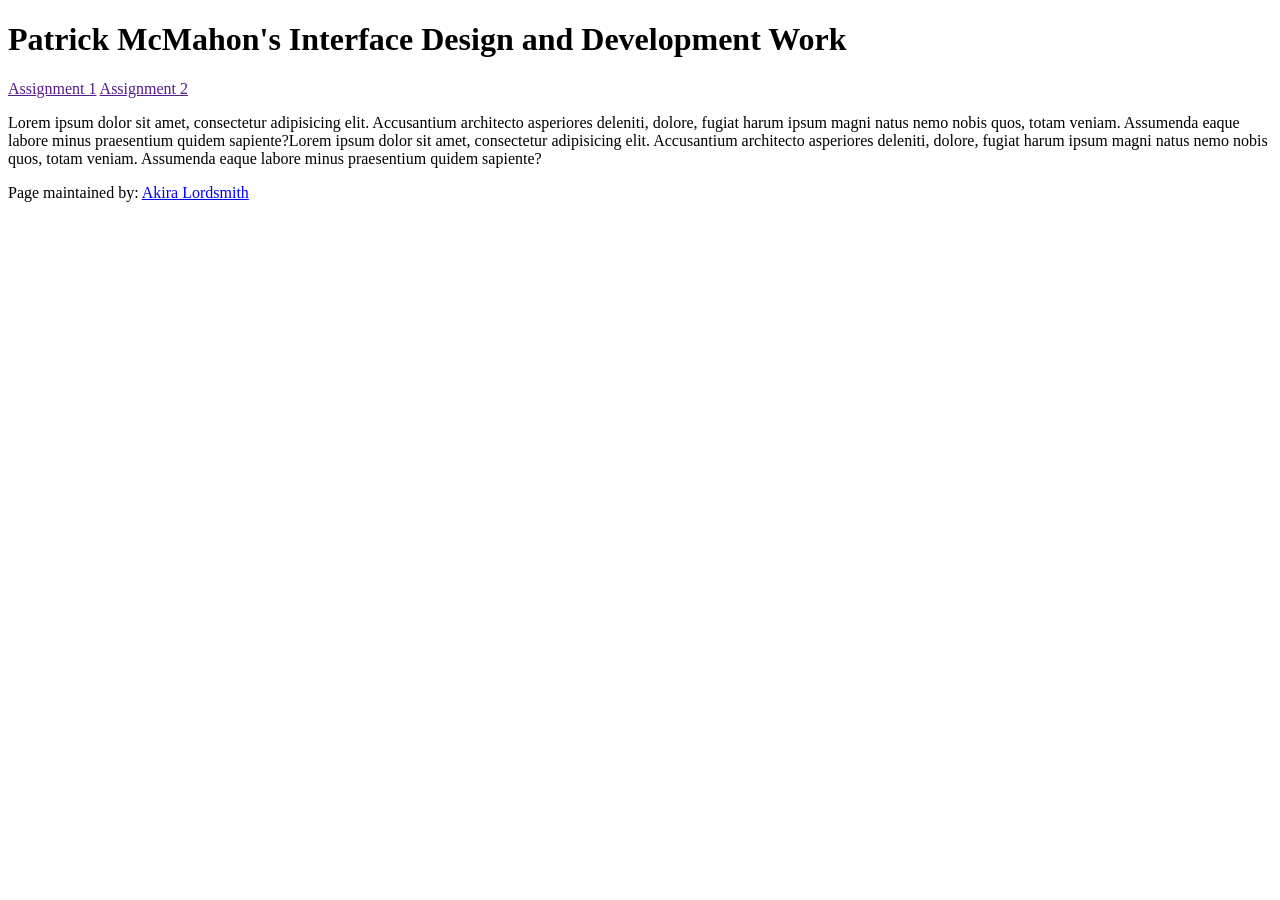
==== index.html @ 0d1decbd "work index change detail, linked in" ====
<!doctype html>
<html lang="en">
<head>
    <meta charset="UTF-8">
    <meta name="viewport"
          content="width=device-width, user-scalable=no, initial-scale=1.0, maximum-scale=1.0, minimum-scale=1.0">
    <meta http-equiv="X-UA-Compatible" content="ie=edge">

<!-- !!!!! -->
<!--    change this to refer to your specific page  -->
    <title>Title Assignment</title>

<!-- !!!!! -->
<!--  change this to your preferred icon  -->
    <!-- favicon was sourced from favicon.io but the original graphics are copyright 2020 Twitter, Inc
    and other contributors -->
    <!-- They are licensed under CC-BY 4.0 as linked below -->
    <!-- https://creativecommons.org/licenses/by/4.0/ -->
    <link rel="icon" type="image/png" href="./assets/icons/faviconn.png">

    <link rel="stylesheet" href="reset.css">
    <link rel="stylesheet" href="style.css">
</head>
<body>

    <header>
<!-- !!!!! -->
<!--    change this to your preferred online name  -->
        <h1>Patrick McMahon's Interface Design and Development Work</h1>
    </header>

    <div class="mainNavContainer">

        <nav>
            <a href="">Assignment 1</a>
            <a href="">Assignment 2</a>
        </nav>

        <main>
            <section id="intro-section">
                <p> Lorem ipsum dolor sit amet, consectetur adipisicing elit. Accusantium architecto asperiores deleniti, dolore, fugiat harum ipsum magni natus nemo nobis quos, totam veniam. Assumenda eaque labore minus praesentium quidem sapiente?Lorem ipsum dolor sit amet, consectetur adipisicing elit. Accusantium architecto asperiores deleniti, dolore, fugiat harum ipsum magni natus nemo nobis quos, totam veniam. Assumenda eaque labore minus praesentium quidem sapiente?</p>
            </section>
        </main>

        <!-- this is an empty element which helps with spacing -->
        <aside></aside>

    </div>

    <footer>
        <p>
<!-- !!!!! -->
<!--    change this to your preferred online name and update link to refer to your github page  -->
            Page maintained by:
            <a href="https://github.com/p-mcmahon-rmit/" target="_blank">
            Akira Lordsmith 
            </a>
        </p>
    </footer>
</body>
</html>
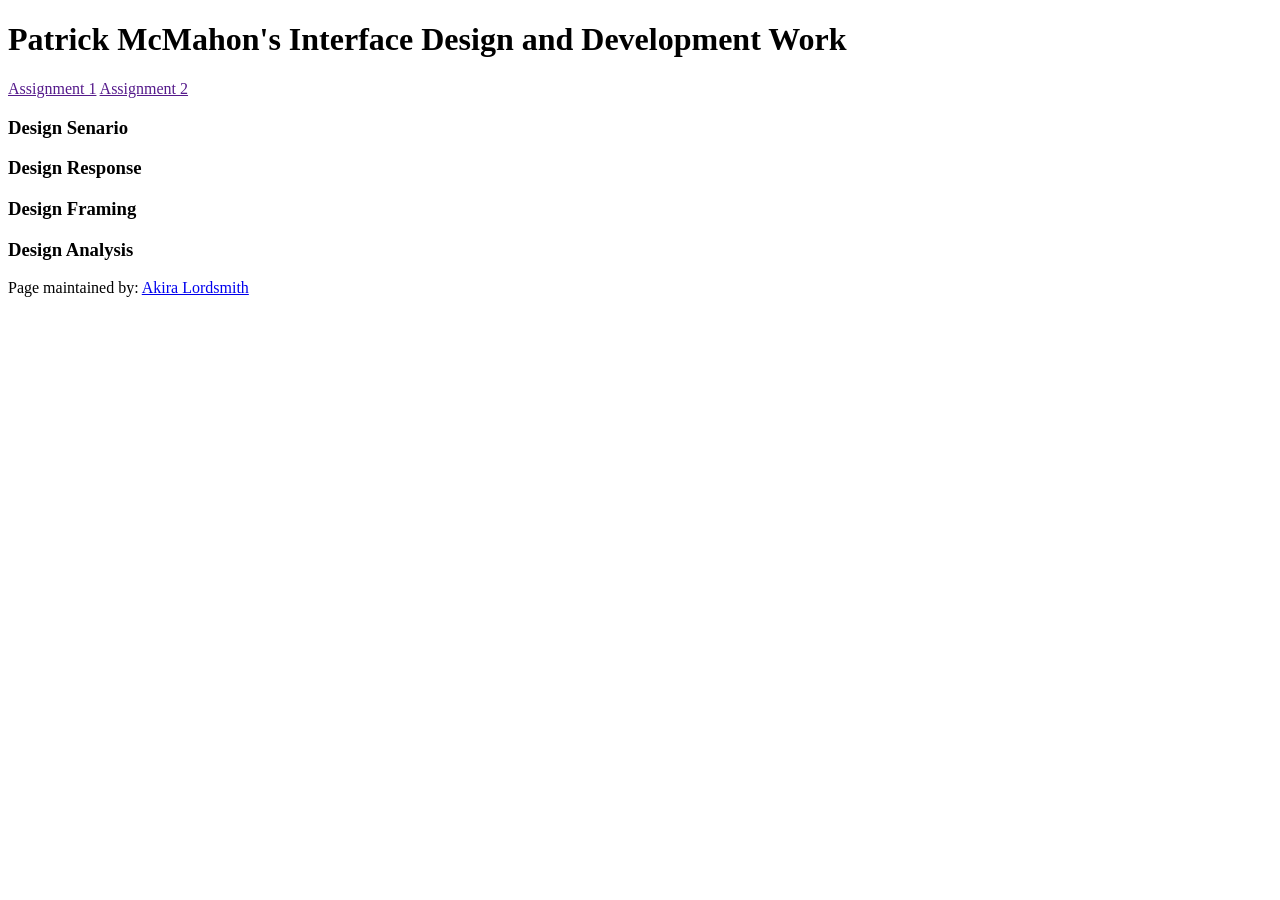
==== commit 7400c8c5: "added title sections" ====
--- a/index.html
+++ b/index.html
@@ -7,7 +7,7 @@
     <meta http-equiv="X-UA-Compatible" content="ie=edge">
 
 <!-- !!!!! -->
-<!--    change this to refer to your specific page  -->
+<!--change this to refer to your specific page  -->
     <title>Title Assignment</title>
 
 <!-- !!!!! -->
@@ -38,8 +38,20 @@
 
         <main>
             <section id="intro-section">
-                <p> Lorem ipsum dolor sit amet, consectetur adipisicing elit. Accusantium architecto asperiores deleniti, dolore, fugiat harum ipsum magni natus nemo nobis quos, totam veniam. Assumenda eaque labore minus praesentium quidem sapiente?Lorem ipsum dolor sit amet, consectetur adipisicing elit. Accusantium architecto asperiores deleniti, dolore, fugiat harum ipsum magni natus nemo nobis quos, totam veniam. Assumenda eaque labore minus praesentium quidem sapiente?</p>
+                <h3>Design Senario</h3>
             </section>
+            <section id="intro-section">
+                <h3>Design Response</h3>
+            </section>
+
+            <section id="intro-section">
+                <h3>Design Framing</h3>
+            </section>
+
+            <section id="intro-section">
+                <h3>Design Analysis</h3>
+            </section>
+
         </main>
 
         <!-- this is an empty element which helps with spacing -->
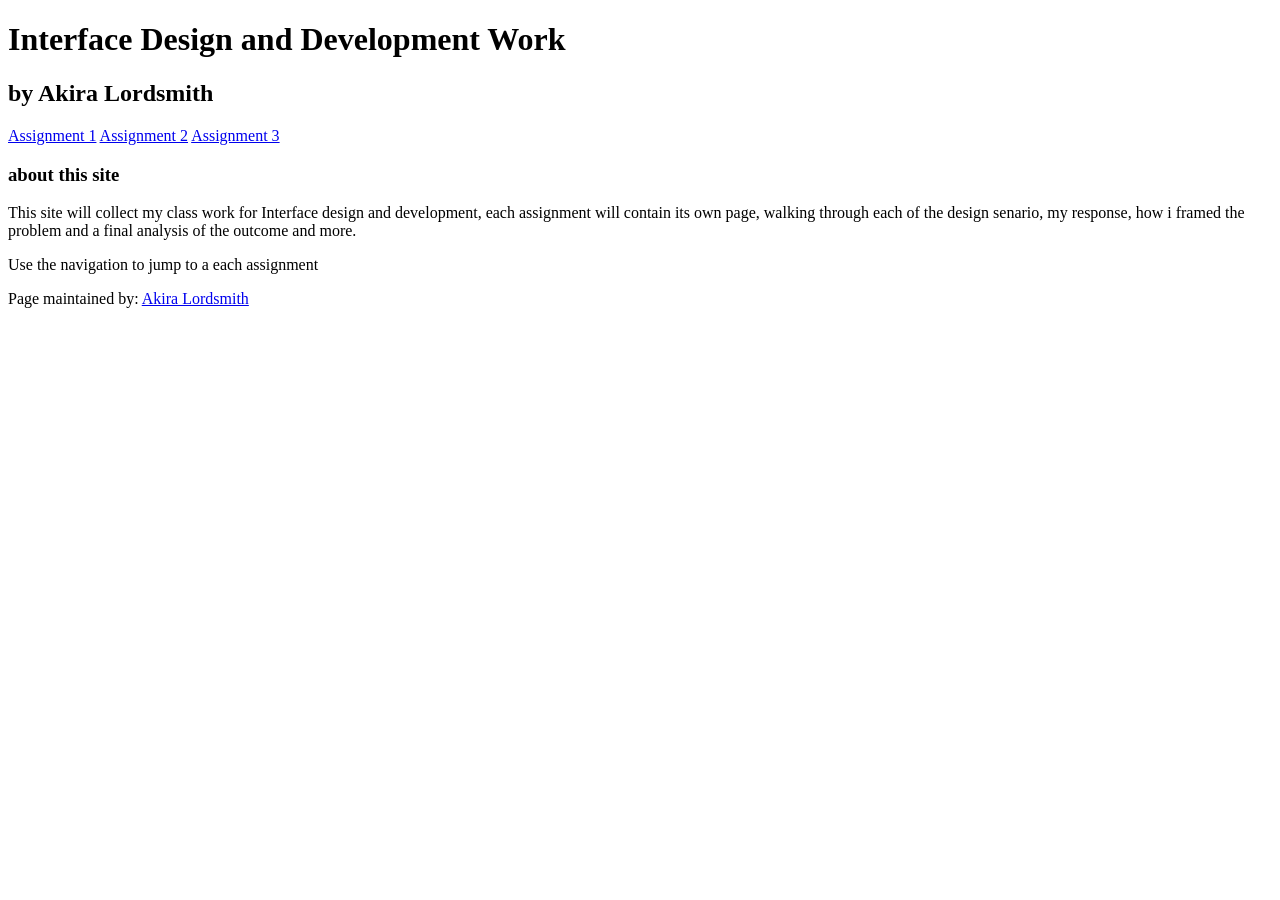
==== commit a5cbb659: "change" ====
--- a/index.html
+++ b/index.html
@@ -8,7 +8,7 @@
 
 <!-- !!!!! -->
 <!--change this to refer to your specific page  -->
-    <title>Title Assignment</title>
+    <title>Interfacr Design and Development work - Akira Lordsmith</title>
 
 <!-- !!!!! -->
 <!--  change this to your preferred icon  -->
@@ -26,48 +26,43 @@
     <header>
 <!-- !!!!! -->
 <!--    change this to your preferred online name  -->
-        <h1>Patrick McMahon's Interface Design and Development Work</h1>
+        <h1>Interface Design and Development Work</h1>
+        <h2> by Akira Lordsmith</h2>
     </header>
 
     <div class="mainNavContainer">
 
         <nav>
-            <a href="">Assignment 1</a>
-            <a href="">Assignment 2</a>
+            <a href="assignment1.html">Assignment 1</a>
+            <a href="assignment2.html">Assignment 2</a>
+            <a href="assignment3.html">Assignment 3</a>
         </nav>
 
         <main>
-            <section id="intro-section">
-                <h3>Design Senario</h3>
+            <section id="about-section" class="prose">
+                <h3>about this site</h3>
+                <p>
+                    This site will collect my class work for Interface design and development, 
+                    each assignment will contain its own page, walking through each of the design senario, my response, 
+                    how i framed the problem and a final analysis of the outcome and more.
+                </p>
+            <p>
+                Use the navigation to jump to a each assignment
+            </p>
             </section>
-            <section id="intro-section">
-                <h3>Design Response</h3>
-            </section>
-
-            <section id="intro-section">
-                <h3>Design Framing</h3>
-            </section>
-
-            <section id="intro-section">
-                <h3>Design Analysis</h3>
-            </section>
-
         </main>
 
-        <!-- this is an empty element which helps with spacing -->
         <aside></aside>
 
-    </div>
+        </div>
 
-    <footer>
-        <p>
-<!-- !!!!! -->
-<!--    change this to your preferred online name and update link to refer to your github page  -->
-            Page maintained by:
-            <a href="https://github.com/p-mcmahon-rmit/" target="_blank">
-            Akira Lordsmith 
-            </a>
-        </p>
-    </footer>
-</body>
-</html>+        <footer>
+            <p>
+                Page maintained by:
+                <a href="https://github.com/p-mcmahon-rmit/" target="_black">
+                    Akira Lordsmith
+                </a>
+            </p>
+        </footer>
+        </body>
+        </html>
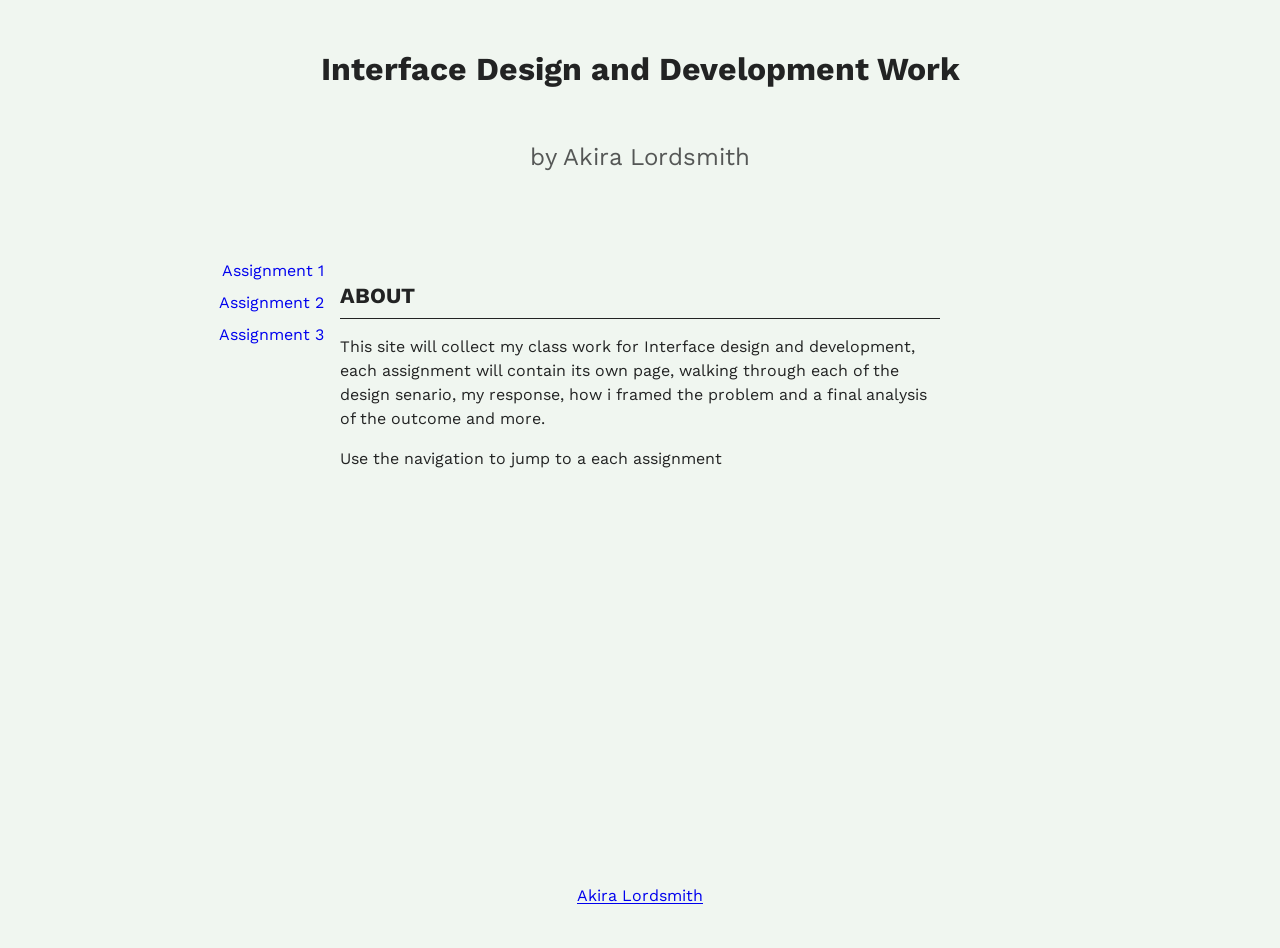
==== commit ea0efc43: "changes" ====
--- a/index.html
+++ b/index.html
@@ -40,7 +40,7 @@
 
         <main>
             <section id="about-section" class="prose">
-                <h3>about this site</h3>
+                <h3>ABOUT</h3>
                 <p>
                     This site will collect my class work for Interface design and development, 
                     each assignment will contain its own page, walking through each of the design senario, my response, 
@@ -58,8 +58,7 @@
 
         <footer>
             <p>
-                Page maintained by:
-                <a href="https://github.com/p-mcmahon-rmit/" target="_black">
+                <a href="https://github.com/s4165729" target="_black">
                     Akira Lordsmith
                 </a>
             </p>
--- a/style.css
+++ b/style.css
@@ -0,0 +1,212 @@
+/*!!!!!*/
+/*add in your own font imports here*/
+/*remember to update them in the rest of the CSS : eg the body selector*/
+@import url('https://fonts.googleapis.com/css2?family=Work+Sans:ital,wght@0,100..900;1,100..900&display=swap');
+
+/*!!!!!*/
+/*change out, and/or add colours to the colour scheme*/
+:root{
+    /* basic 2-bit palette from 1bit Monitor Glow Palette by Polyducks */
+    /* https://lospec.com/palette-list/1bit-monitor-glow */
+    --colour-1: #222323;
+    --colour-2: #f0f6f0;
+    --clour-accent: #5b8c85;
+}
+
+/* this swaps the colour order to account for user's OS dark mode */
+/*!!!!!*/
+/*remember to update the colours here too to reflect the above changes*/
+@media (prefers-color-scheme: dark) {
+    :root{
+        --colour-1: #f0f6f0;
+        --colour-2: #222323;
+        --color-accent:#8fc9c1;
+    }
+}
+
+
+body {
+    background-color: var(--colour-2);
+    color: var(--colour-1);
+    font-family: 'Work Sans', sans-serif;
+    line-height: 1.5;
+    padding: 1rem;
+    display: flex;
+    flex-direction: column;
+    gap: 1rem;
+}
+
+a {
+    text-underline-offset: 0.15em;
+}
+
+a:hover,
+a:focus-visible {
+    color: var(--clour-accent);
+}
+
+a:focus-visible {
+    outline: 2px solid var(--clour-accent);
+    outline-offset: 3px;
+}
+
+header {
+    display: flex;
+    flex-direction: column;
+    align-items: center;
+    gap: 0.25rem;
+    text-align: center;
+    margin-block-end: 3rem;
+}
+
+header h2 {
+    font-weight: 400;
+    opacity: 0.75;
+}
+
+.mainNavContainer {
+    flex: 1;
+    display: flex;
+    justify-content: center;
+    gap: 1rem;
+}
+
+nav {
+    display: flex;
+    flex-direction: column;
+    min-width: fit-content;
+    flex: 1;
+    align-items: flex-end;
+    gap:0.5rem;
+}
+
+nav a {
+    text-decoration: underline;
+    text-decoration-color: transparent;
+    transition: text-decoration-color 0.15s ease;
+}
+nav a:hover, 
+nav a:focus-visible {
+    text-decoration-color: currentColor;
+}
+
+nav a[aria-current="page"] {
+    font-weight: 600;
+    text-decoration-color: currentColor;
+}
+
+main {
+    display: flex;
+    flex-direction: column;
+    align-items: center;
+    gap: 2.5rem;
+    flex: 2;
+    width: 100%;
+    max-width: 80rch;
+}
+
+main section {
+    width: 100%;
+}
+
+main section h3{
+    font-size: 1.35rem;
+    margin-block-end: 0.75rem;
+    border-block-end: 1px solid var(--colour-1);
+    padding-block-end: 0.35rem;
+}
+
+aside {
+    visibility: hidden;
+    flex: 1;
+}
+
+footer {
+    display: flex;
+    justify-content: center;
+    margin-block-start: 3rem;
+}
+
+/*technique from Kevin Powell*/
+/*https://youtu.be/CU8Plk-53RU?si=zMpP0Pfbg1SaXeDB&t=255*/
+/*longer post about how this works and the * + * selector*/
+/*https://alistapart.com/article/axiomatic-css-and-lobotomized-owls/*/
+.prose > * + * {
+    margin-block-start: var(--prose-flow, 1em);
+}
+
+/* breakpoints from Material Design Spec https://m3.material.io/foundations/layout/breakpoints/overview */
+/* while sometimes mobile first is recommended, as we will be focused on desktop, we will start there */
+
+/* assumed base sizing is large (1200–1599px) : desktop  */
+
+/* extra-large breakpoint : desktop, ultrawide monitors */
+@media (width > 1600px) {
+
+}
+
+/* expanded breakpoint : phone or tablet in landscape, desktop */
+@media (width < 1200px) {
+    header {
+        margin-block-end: 2rem;
+    }
+    footer {
+        margin-block-start: 2rem;
+    }
+}
+/* medium breakpoint : tablet in portrait */
+@media (width < 840px) {
+    header {
+        margin-block-end: 1rem;
+    }
+    .mainNavContainer {
+        flex-direction: column;
+        justify-content: flex-start;
+        align-items: center;
+    }
+    nav {
+        flex: 0;
+        width: 100%;
+        max-width: 80rch;
+        justify-content: space-between;
+        flex-direction: row;
+    }
+    main {
+        flex: 1;
+    }
+    aside {
+        flex: 0;
+    }
+    footer {
+        margin-block-start: 1rem;
+    }
+}
+/* compact breakpoint : phone in portrait */
+@media (width < 600px) {
+
+}
+
+* {
+    boxing-sizing: border-box;
+}
+
+body {
+    min-height: 100vh;
+}
+
+h1,h2,h3,h4,h5,h6 {
+    text-wrap: balance;
+    max-width: 80rch;
+}
+
+p,li,figcaption {
+    max-width: 80rch;
+}
+
+img,
+picture,
+video { 
+    display: block;
+    max-width: 100%;
+
+}
